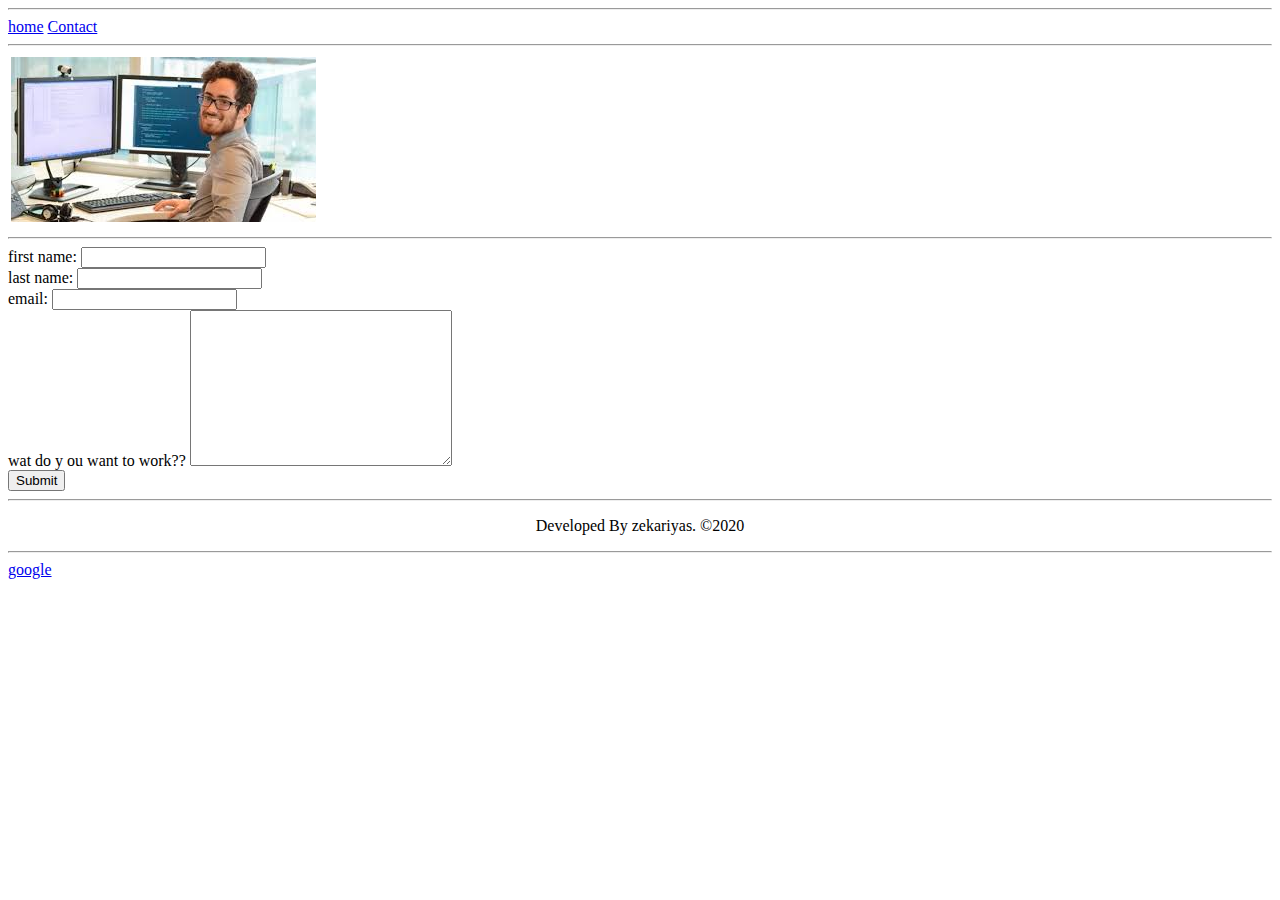
==== contact.html @ 8976353e "first commit" ====
<!DOCTYPE html>
<html>
<head>
    <meta charset='utf-8'>
    <meta http-equiv='X-UA-Compatible' content='IE=edge'>
    <title>Page Title</title>
    <meta name='viewport' content='width=device-width, initial-scale=1'>
    <link rel='stylesheet' type='text/css' media='screen' href='main.css'>
    <script src='main.js'></script>
</head>
<body>
    <hr>
    <a href="lab1.html">home</a>
    <a href="contact.html">Contact</a> 
    <hr>
        <table>
            <tr>
                <td><img src="assets/img/1.jfif"alt="profile"></td>
            </tr>
        </table>
        <hr>
        
       <form method="POST" action="mailto:zekialemu3@gmail.com"> 
        <lable for="fname">first name:</lable>
        <input type="text" id="fname" name="fname">
        <br>

        <lable for="sname">last name:</lable>
        <input type="text" id="sname"name="sname">
        <br>

        <lable for="email">email:</lable>
        <input type="text" id="email" name="email">

        <br>
        wat do y ou want to work??
         <textarea name="comment" id="comment" cols="30" rows="10"></textarea>
         <br>
         <input type="submit" value="Submit">
         <br>
        </form>
        <hr>
        <p align="center">Developed By zekariyas. &copy;2020</p> 
        <hr>

       <a href="https://www.google.com/">google</a>
</body>
</html>
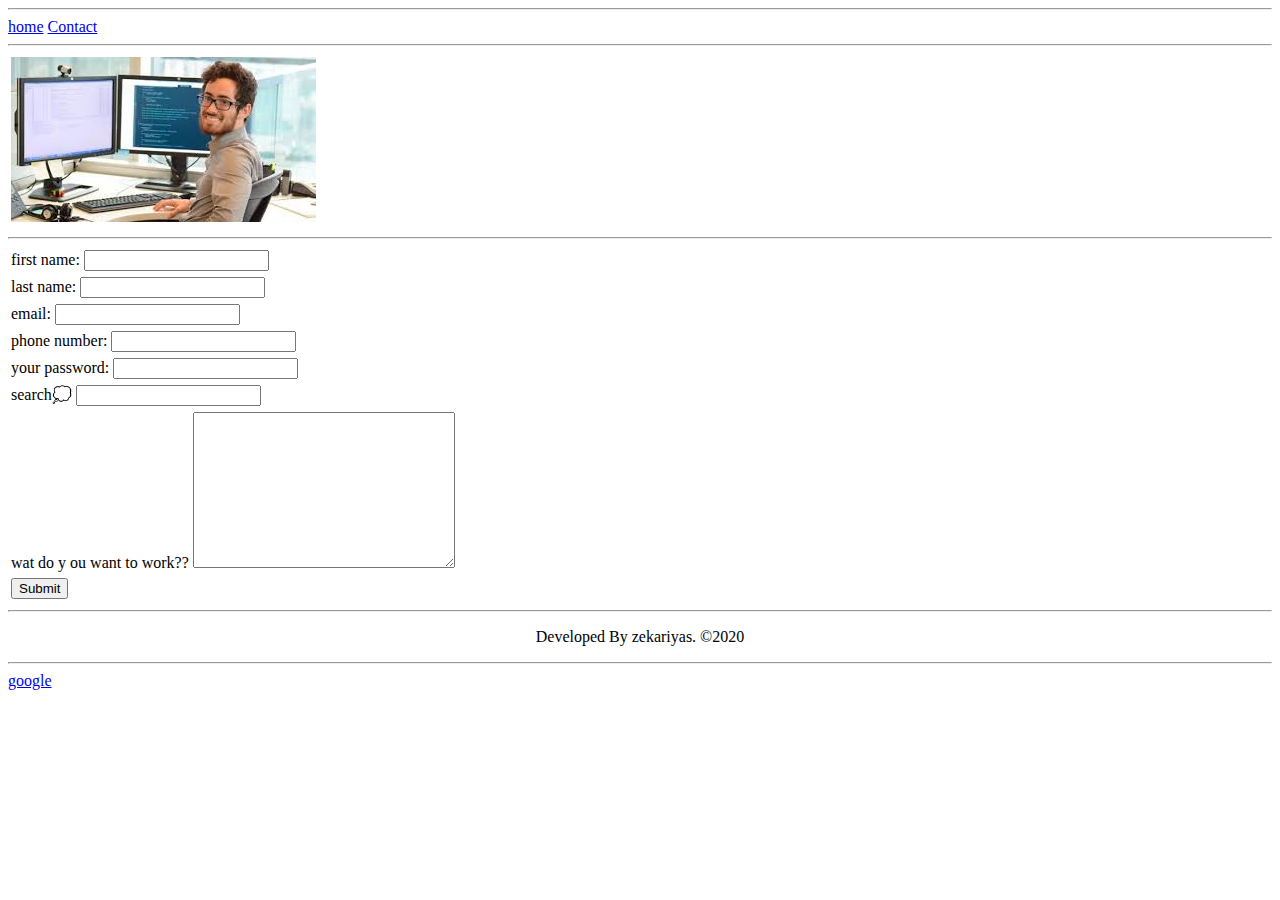
==== commit 426b2a9d: "Some Changes" ====
--- a/contact.html
+++ b/contact.html
@@ -21,23 +21,77 @@
         <hr>
         
        <form method="POST" action="mailto:zekialemu3@gmail.com"> 
-        <lable for="fname">first name:</lable>
-        <input type="text" id="fname" name="fname">
-        <br>
+           <table>
+               <tr>
+                   <td><lable for="fname">first name:</lable>
+                    <input type="text" id="fname" name="fname" required />
+                    <br>
+            </td>
+               </tr>
+           </table>
+        <table>
+            <tr>
+                <td><lable for="sname">last name:</lable>
+                    <input type="text" id="sname"name="sname"  required />
+                    <br> 
+         </td>
+            </tr>
+        </table>
+        <table>
+            <tr>
+                <td> <lable for="email">email:</lable>
+                    <input type="email" id="email" name="email" multiple  required />
+                    <br>
+         </td>
+            </tr>
+        </table>
+        <table>
+            <tr>
+                <td> <lable for="tel">phone number:</lable>
+                    <input type="tel" id="tel" name="tel">
+                    <br>
+         </td>
+            </tr>
+        </table>
+        
+        <table>
+            <tr>
+                <td> <lable for="password">your password:</lable>
+                    <input type="password" id="password" name="password" title="Must contain at least one number and one uppercase and lowercase letter, and at least 8 or more characters" required />
+                    <br>
+         </td>
+            </tr>
+        </table>
+        <table>
+            <tr>
+                <td><lable for="search">search💭</lable>
+                     <input type="search" id="search" name="search">
+         </td>
+            </tr>
+        </table>
+        <table>
+            <tr>
+                <td>  wat do y ou want to work??
+                    <textarea name="comment" id="comment" cols="30" rows="10"></textarea>
+                    <br>
+         </td>
+            </tr>
+        </table>
+        <table>
+            <tr>
+                <td>  <input type="submit" value="Submit">
+                    <br>
+         </td>
+            </tr>
+        </table>
+        
+       
 
-        <lable for="sname">last name:</lable>
-        <input type="text" id="sname"name="sname">
-        <br>
+        
 
-        <lable for="email">email:</lable>
-        <input type="text" id="email" name="email">
-
-        <br>
-        wat do y ou want to work??
-         <textarea name="comment" id="comment" cols="30" rows="10"></textarea>
-         <br>
-         <input type="submit" value="Submit">
-         <br>
+        
+        
+        
         </form>
         <hr>
         <p align="center">Developed By zekariyas. &copy;2020</p> 
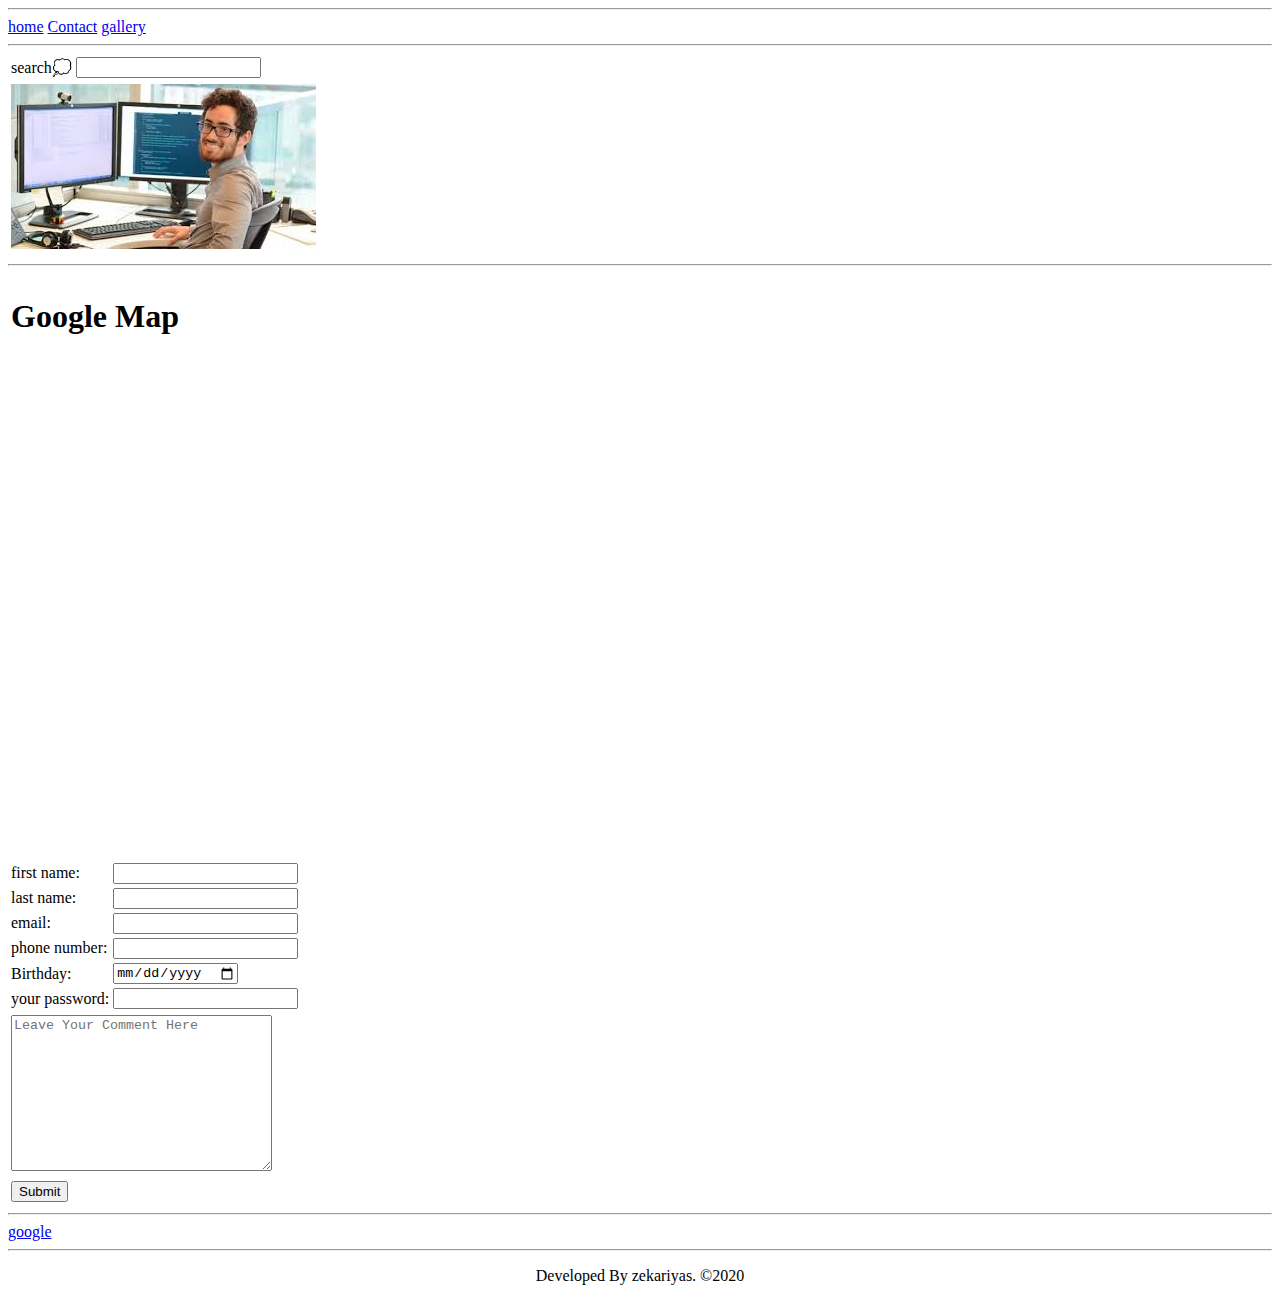
==== commit 6fcbcf84: "gallery added" ====
--- a/contact.html
+++ b/contact.html
@@ -10,73 +10,88 @@
 </head>
 <body>
     <hr>
-    <a href="lab1.html">home</a>
+    <a href="index.html">home</a>
     <a href="contact.html">Contact</a> 
+    <a href="gallery.html">gallery</a>
     <hr>
-        <table>
-            <tr>
-                <td><img src="assets/img/1.jfif"alt="profile"></td>
-            </tr>
-        </table>
-        <hr>
-        
-       <form method="POST" action="mailto:zekialemu3@gmail.com"> 
+    <table>
+        <tr>
+            <td><lable for="search">search💭</lable></td>
+            <td> <input type="search" id="search" name="search">
+            </td>
+    </tr>
+    </table>
+    <table>
+        <tr>
+            <td><img src="assets/img/1.jfif"alt="profile"></td>
+        </tr>
+    </table>
+    <hr>
+    <table>
+        <tr>
+            <td> 
+            <h1>Google Map</h1>
+                <div class="mapouter"><div class="gmap_canvas"><iframe width="600" height="500" id="gmap_canvas" 
+                src="https://maps.google.com/maps?q=aait&t=&z=13&ie=UTF8&iwloc=&output=embed" frameborder="0" 
+                scrolling="no" marginheight="0" marginwidth="0"></iframe><a href="https://www.enable-javascript.net/blog/divi-discount/">comprar divi
+                </a></div><style>.mapouter{position:relative;text-align:right;height:500px;width:600px;}.gmap_canvas 
+                {overflow:hidden;background:none!important;height:500px;width:600px;}</style>
+                </div>
+            </td>
+        </tr>           
+    </table>
+
+    <form method="POST" action="mailto:zekialemu3@gmail.com"> 
            <table>
                <tr>
-                   <td><lable for="fname">first name:</lable>
-                    <input type="text" id="fname" name="fname" required />
+                   <td><lable for="fname">first name:</lable></td>
+                   <td><input type="name" id="fname" name="fname" pattern="([a-zA-Z\-]+){3,}\s+([a-zA-Z\-]+){3,}" required />
                     <br>
             </td>
                </tr>
-           </table>
-        <table>
+           
             <tr>
-                <td><lable for="sname">last name:</lable>
-                    <input type="text" id="sname"name="sname"  required />
+                <td><lable for="sname">last name:</lable></td>
+                <td><input type="text" id="sname"name="sname"  pattern="([a-zA-Z\-]+){3,}\s+([a-zA-Z\-]+){3,}" required />
                     <br> 
          </td>
             </tr>
-        </table>
-        <table>
+        
             <tr>
-                <td> <lable for="email">email:</lable>
-                    <input type="email" id="email" name="email" multiple  required />
+                <td> <lable for="email">email:</lable></td>
+                    <td><input type="email" id="email" name="email" multiple  pattern="[a-z0-9._%+-]+@[a-z0-9.-]+[a-z]{2,}$" required />
                     <br>
          </td>
             </tr>
-        </table>
+        
+            <tr>
+                <td> <lable for="tel">phone number:</lable></td>
+                    <td><input type="tel" id="tel" name="tel">
+                    <br>
+                </td>
+            </tr>
+            <tr>
+                <td> <label for="bdID">Birthday:</label> </td>
+                <td> <input type="date" name="birthday"id="bdID"></td>
+            </tr>
+        
+            <tr>
+                <td> <lable for="password">your password:</lable></td>
+                    <td><input type="password" id="password" name="password" title="Must contain at least one number and one uppercase and lowercase letter, and at least 8 or more characters" 
+                    pattern="(?=.*\d)(?=.*[a-z])(?=.*[A-Z]) . {8,}" required />
+                    <br>
+                </td>
+            </tr>
+        
         <table>
             <tr>
-                <td> <lable for="tel">phone number:</lable>
-                    <input type="tel" id="tel" name="tel">
+                <td>  
+                    <textarea name="comment" id="comment" cols="30" rows="10"placeholder="Leave Your Comment Here"></textarea>
                     <br>
          </td>
             </tr>
         </table>
         
-        <table>
-            <tr>
-                <td> <lable for="password">your password:</lable>
-                    <input type="password" id="password" name="password" title="Must contain at least one number and one uppercase and lowercase letter, and at least 8 or more characters" required />
-                    <br>
-         </td>
-            </tr>
-        </table>
-        <table>
-            <tr>
-                <td><lable for="search">search💭</lable>
-                     <input type="search" id="search" name="search">
-         </td>
-            </tr>
-        </table>
-        <table>
-            <tr>
-                <td>  wat do y ou want to work??
-                    <textarea name="comment" id="comment" cols="30" rows="10"></textarea>
-                    <br>
-         </td>
-            </tr>
-        </table>
         <table>
             <tr>
                 <td>  <input type="submit" value="Submit">
@@ -94,9 +109,8 @@
         
         </form>
         <hr>
-        <p align="center">Developed By zekariyas. &copy;2020</p> 
+        <a href="https://www.google.com/">google</a>
         <hr>
-
-       <a href="https://www.google.com/">google</a>
+        <p align="center">Developed By zekariyas. &copy;2020</p>
 </body>
 </html>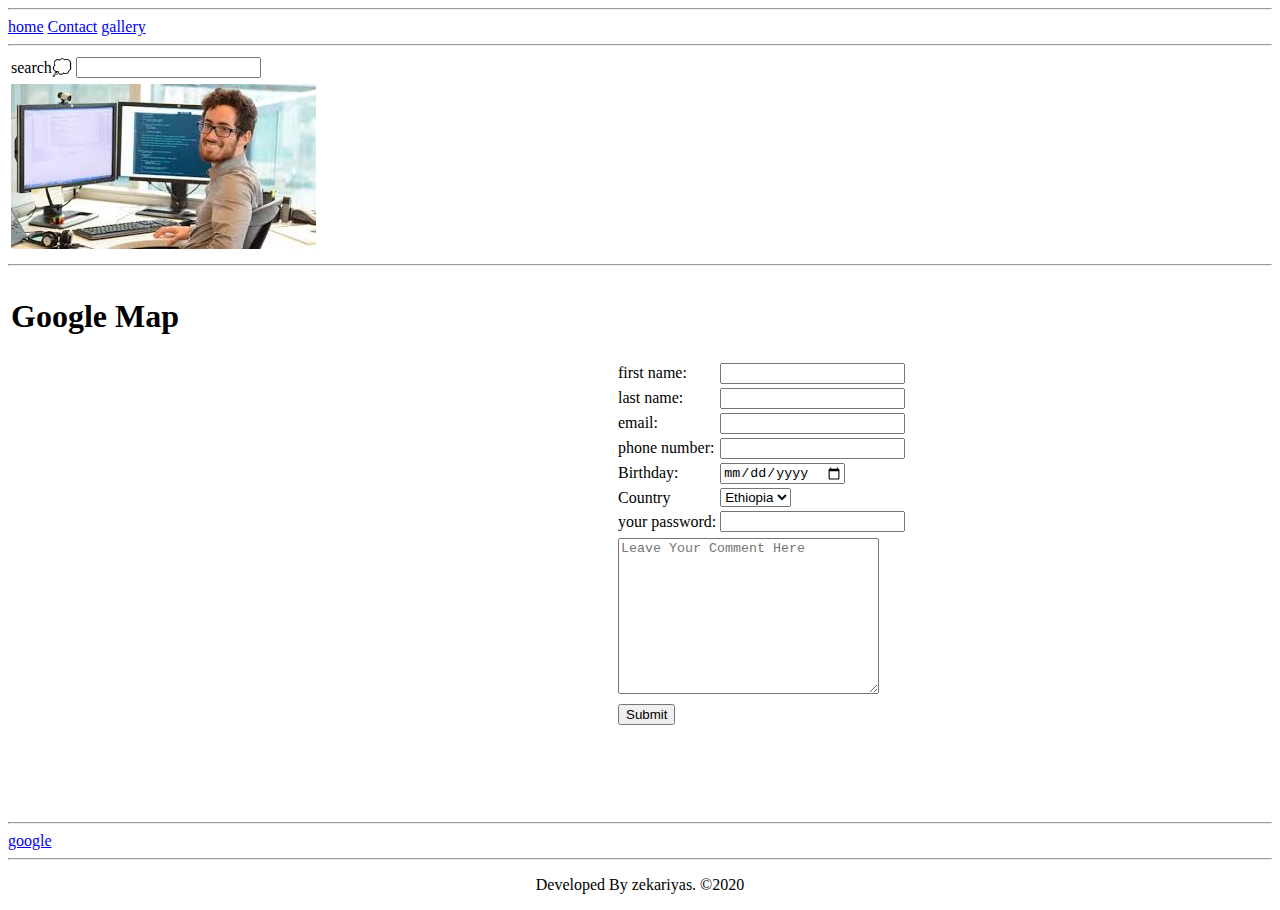
==== commit c2fc7fef: "some change 2" ====
--- a/contact.html
+++ b/contact.html
@@ -3,7 +3,7 @@
 <head>
     <meta charset='utf-8'>
     <meta http-equiv='X-UA-Compatible' content='IE=edge'>
-    <title>Page Title</title>
+    <title>zekariyas</title>
     <meta name='viewport' content='width=device-width, initial-scale=1'>
     <link rel='stylesheet' type='text/css' media='screen' href='main.css'>
     <script src='main.js'></script>
@@ -28,31 +28,30 @@
     </table>
     <hr>
     <table>
-        <tr>
-            <td> 
-            <h1>Google Map</h1>
-                <div class="mapouter"><div class="gmap_canvas"><iframe width="600" height="500" id="gmap_canvas" 
-                src="https://maps.google.com/maps?q=aait&t=&z=13&ie=UTF8&iwloc=&output=embed" frameborder="0" 
-                scrolling="no" marginheight="0" marginwidth="0"></iframe><a href="https://www.enable-javascript.net/blog/divi-discount/">comprar divi
-                </a></div><style>.mapouter{position:relative;text-align:right;height:500px;width:600px;}.gmap_canvas 
-                {overflow:hidden;background:none!important;height:500px;width:600px;}</style>
-                </div>
-            </td>
-        </tr>           
+                 
     </table>
 
     <form method="POST" action="mailto:zekialemu3@gmail.com"> 
            <table>
-               <tr>
+            <tr>
+                <td> 
+                <h1>Google Map</h1>
+                <iframe src="https://www.google.com/maps/embed?pb=!1m14!1m12!1m3!1d31522.69335595181!2d38.751636149999996!3d9.03302115!2m3!1f0!2f0!3f0!3m2!1i1024!2i768!4f13.1!5e0!3m2!1sen!2set!4v1583908054641!5m2!1sen!2set" width="600" 
+                height="450" frameborder="0" style="border:0;" allowfullscreen="" aria-hidden="false" tabindex="0"></iframe>
+                </td>
+              
+             <td>
+                 <table>
+                     <tr> 
                    <td><lable for="fname">first name:</lable></td>
-                   <td><input type="name" id="fname" name="fname" pattern="([a-zA-Z\-]+){3,}\s+([a-zA-Z\-]+){3,}" required />
+                   <td><input type="name" id="fname" name="fname" pattern="[A-Za-z/d/.]{4,8}" required title="The field must contain letters only and the length must be between 4 and 8"/>
                     <br>
             </td>
                </tr>
            
             <tr>
                 <td><lable for="sname">last name:</lable></td>
-                <td><input type="text" id="sname"name="sname"  pattern="([a-zA-Z\-]+){3,}\s+([a-zA-Z\-]+){3,}" required />
+                <td><input type="text" id="sname"name="sname"  pattern="[A-Za-z/d/.]{4,8}" required title="The field must contain letters only and the length must be between 4 and 8" />
                     <br> 
          </td>
             </tr>
@@ -66,7 +65,7 @@
         
             <tr>
                 <td> <lable for="tel">phone number:</lable></td>
-                    <td><input type="tel" id="tel" name="tel">
+                    <td><input type="tel" id="tel" name="tel"pattern="[0-9/A-Za-z]{10}" required title="The field must contain 10 digit numbers only">
                     <br>
                 </td>
             </tr>
@@ -74,11 +73,19 @@
                 <td> <label for="bdID">Birthday:</label> </td>
                 <td> <input type="date" name="birthday"id="bdID"></td>
             </tr>
+            <tr> 
+                <td>
+                <label for="CountryID">Country</label></td>
+                <td><select name="Country" id="CountryID">
+                    <option value="Ethiopia">Ethiopia</option>
+                    <option value="canada">canada</option>
+                </select></td>
+            </tr>
         
             <tr>
                 <td> <lable for="password">your password:</lable></td>
                     <td><input type="password" id="password" name="password" title="Must contain at least one number and one uppercase and lowercase letter, and at least 8 or more characters" 
-                    pattern="(?=.*\d)(?=.*[a-z])(?=.*[A-Z]) . {8,}" required />
+                        pattern="[A-Za-z]{8, 14}" required />
                     <br>
                 </td>
             </tr>
@@ -97,7 +104,11 @@
                 <td>  <input type="submit" value="Submit">
                     <br>
          </td>
+        
             </tr>
+        </table>
+        </td>
+        </tr>
         </table>
         
        
